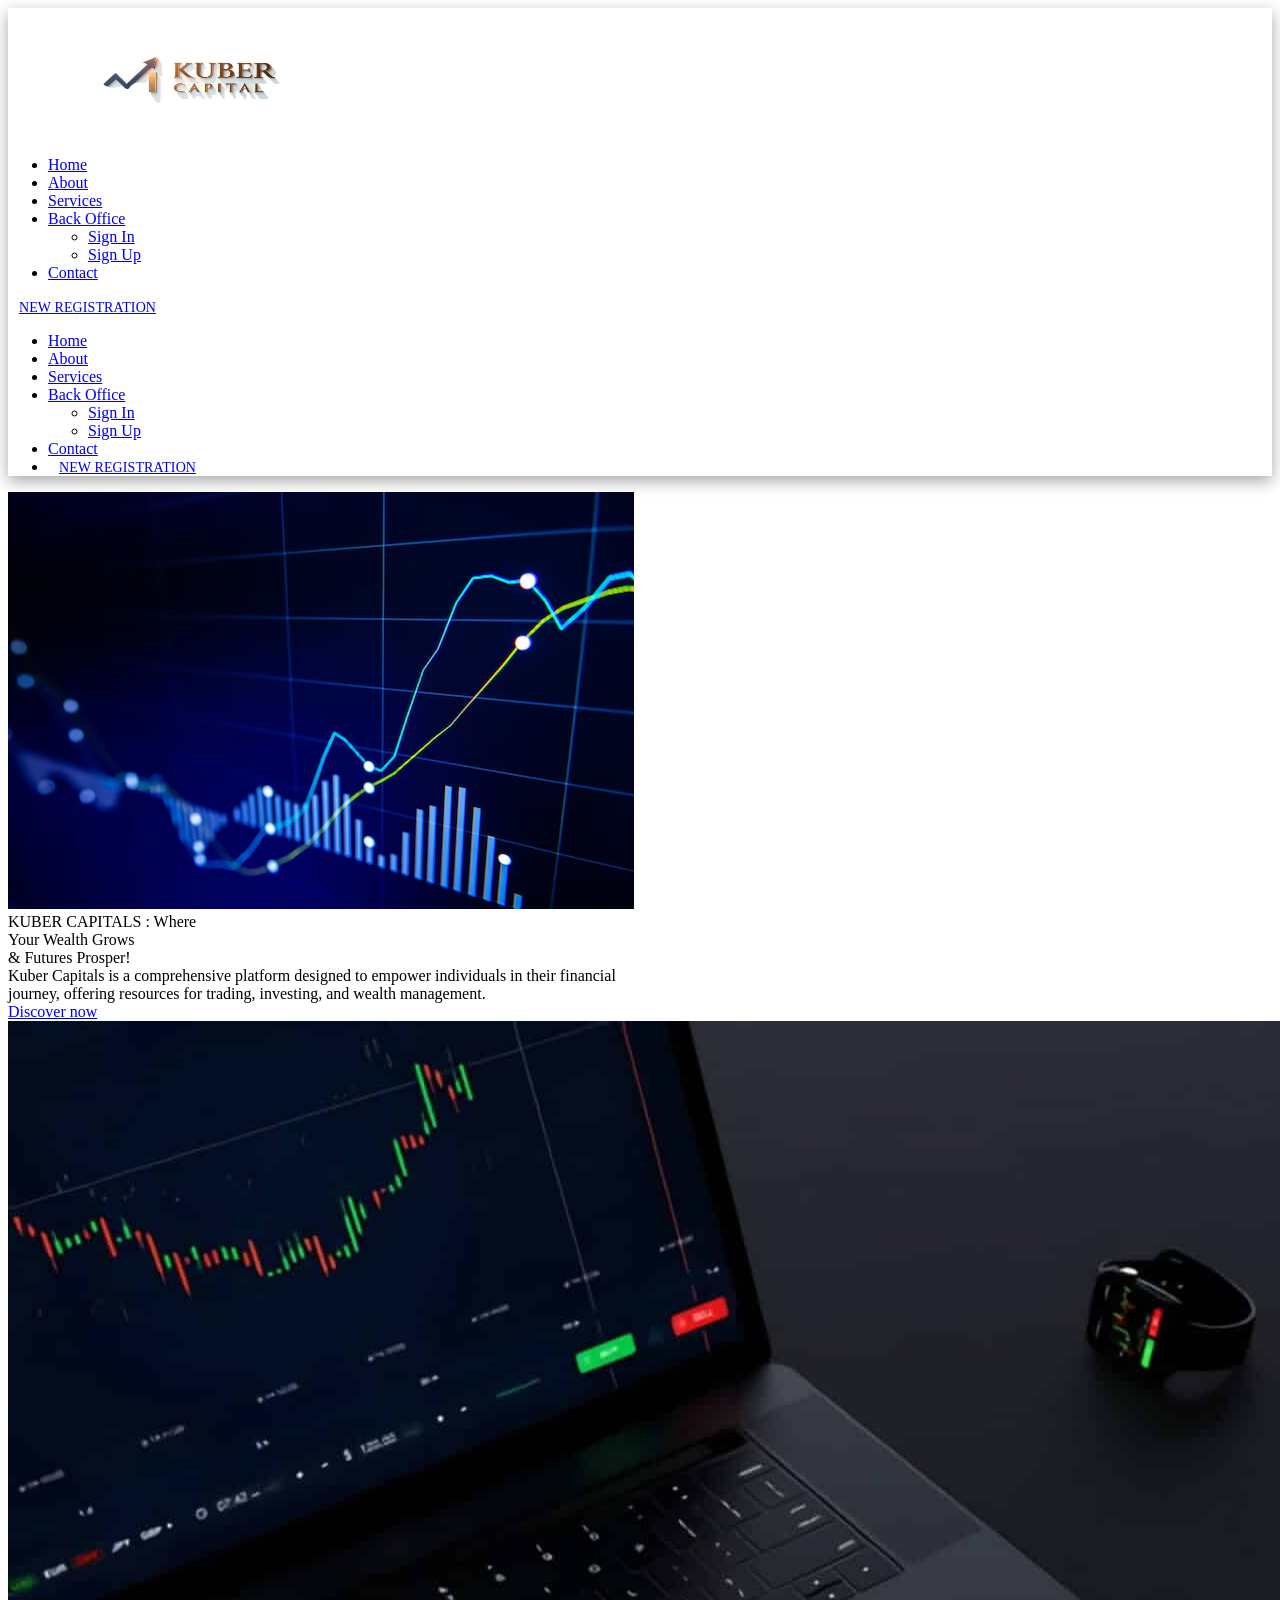
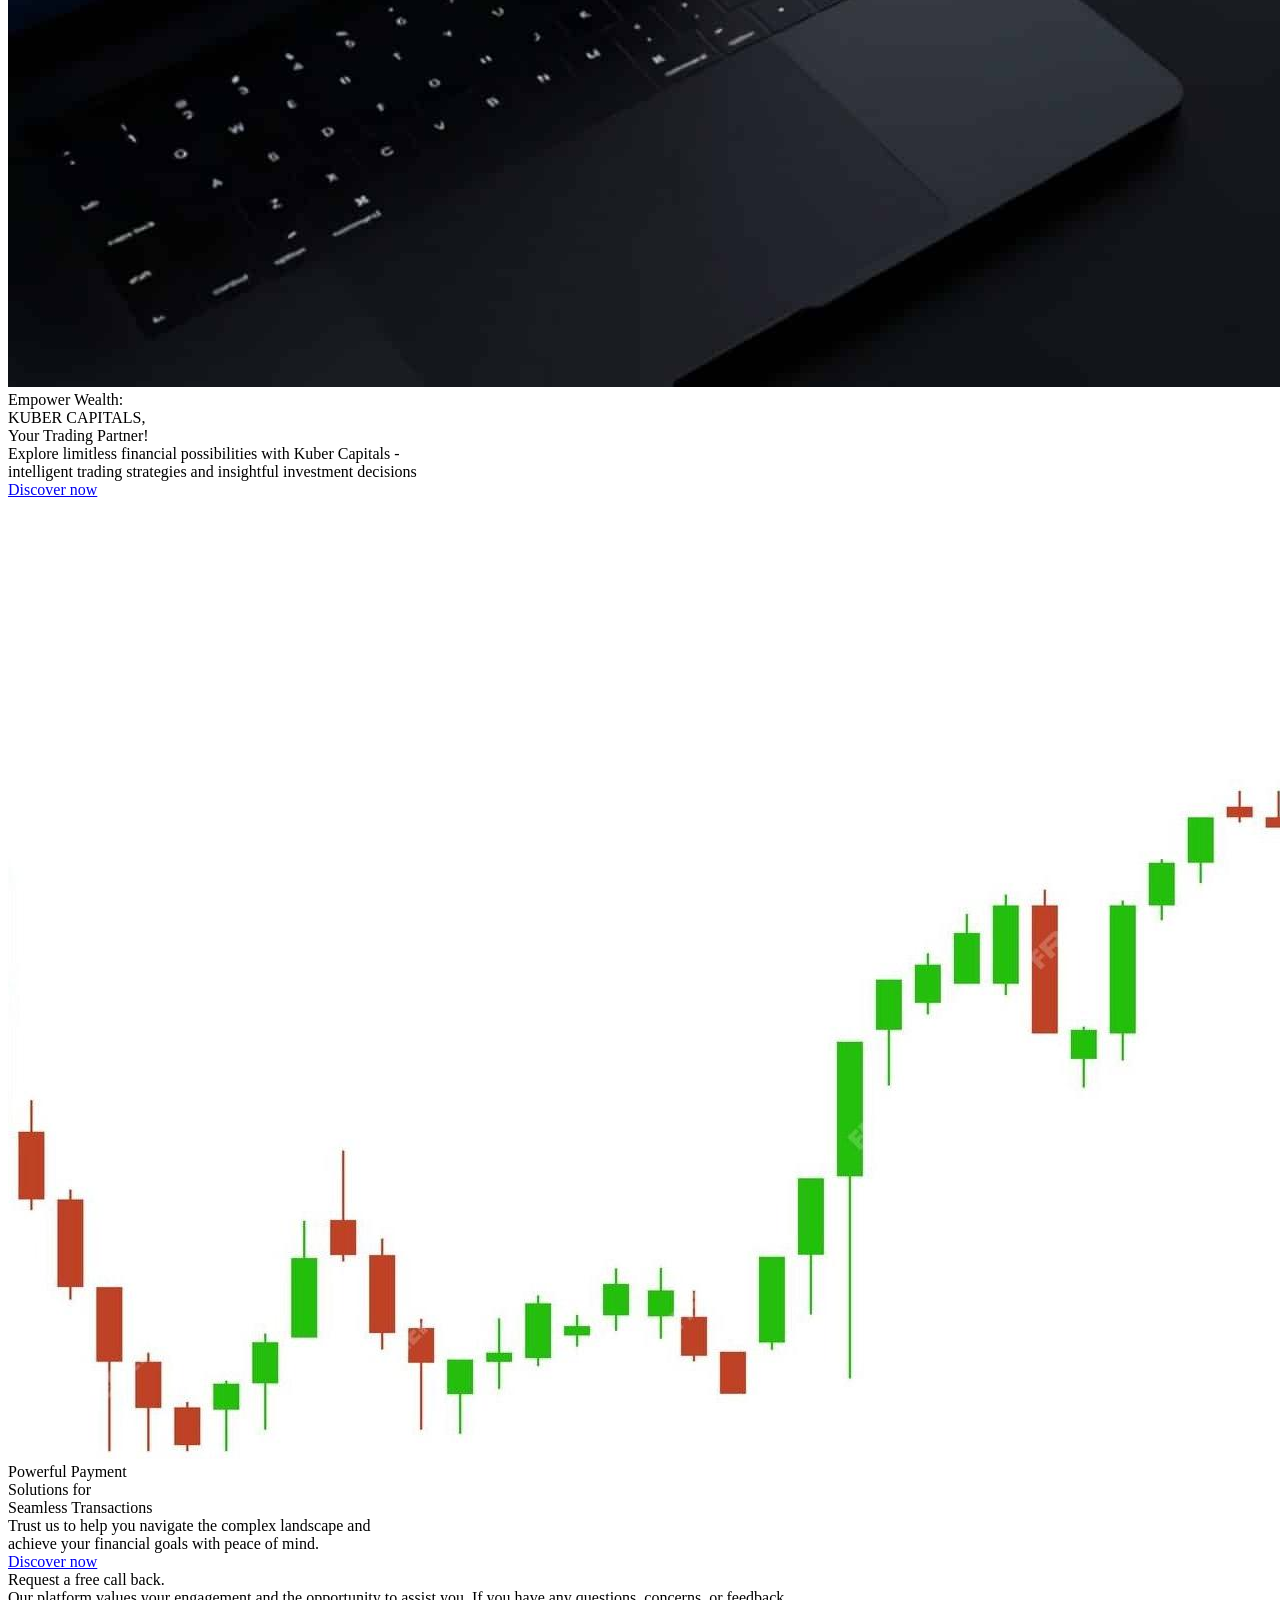
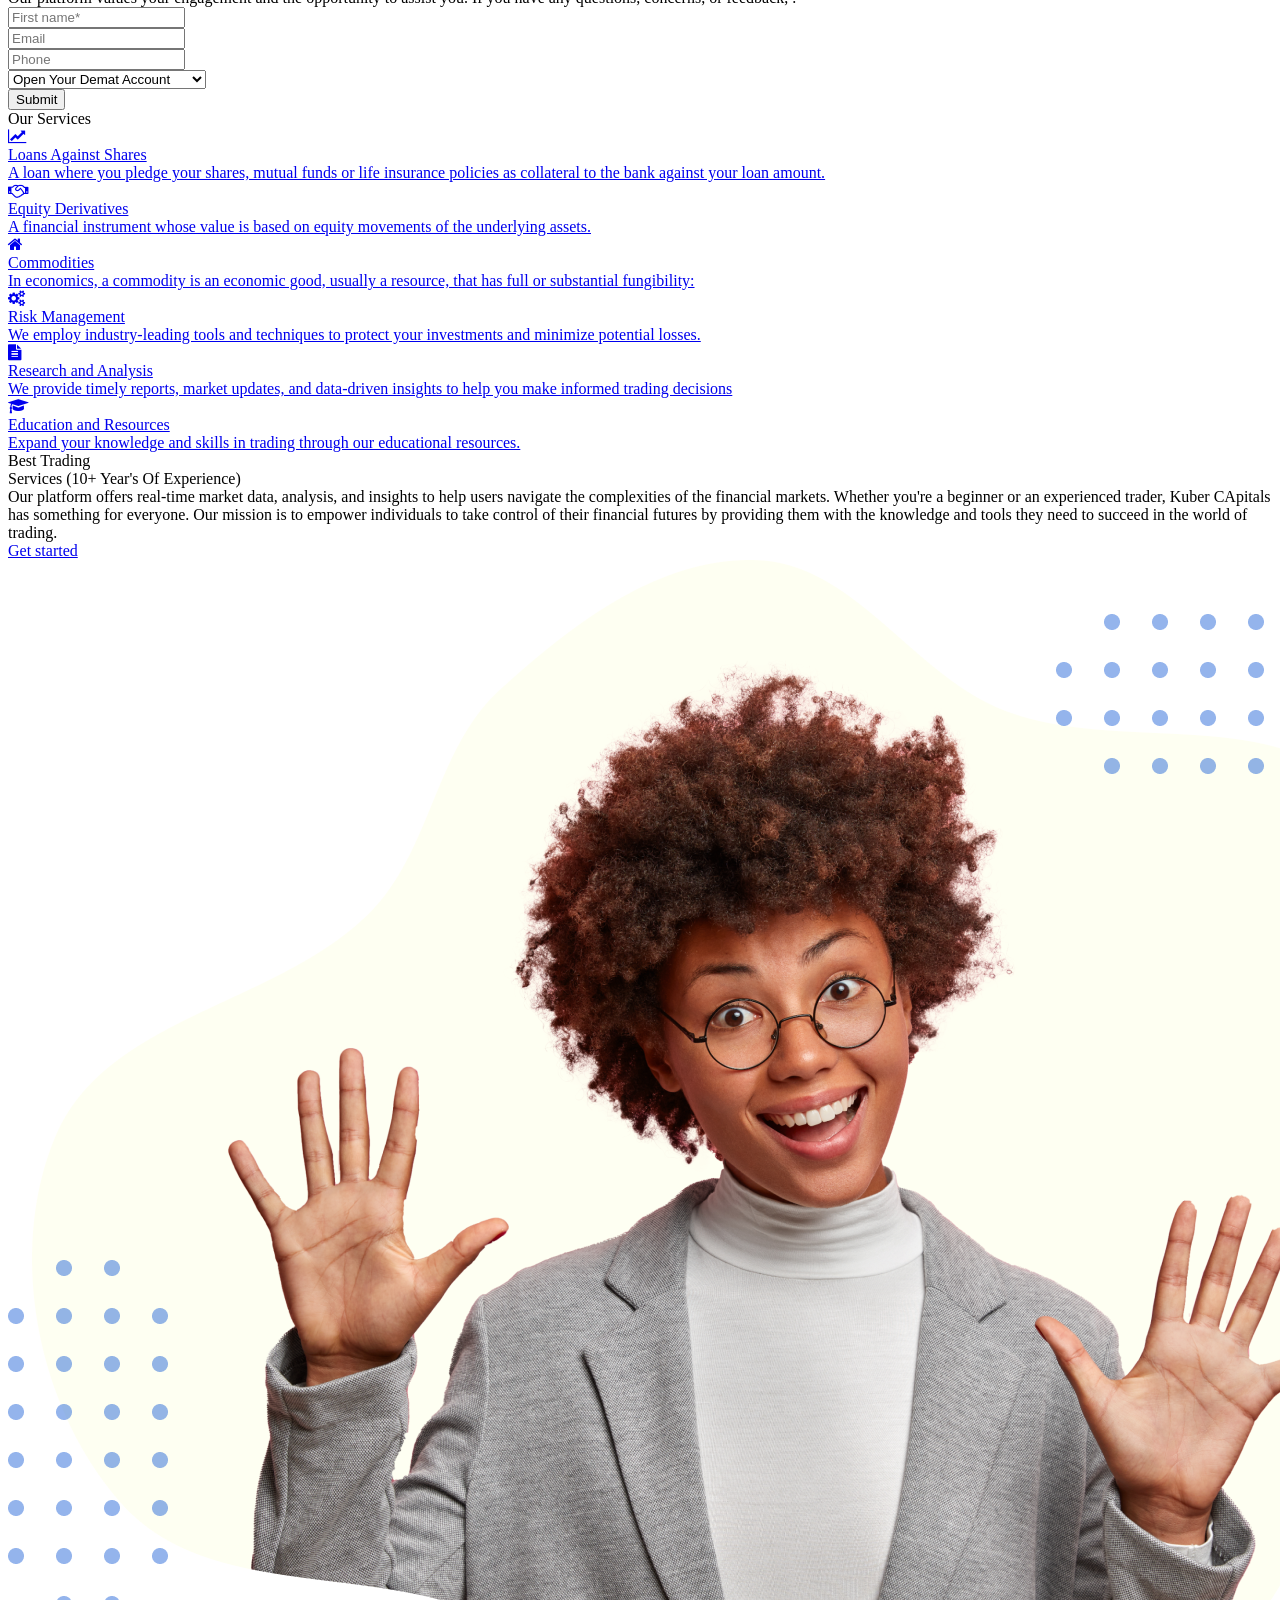
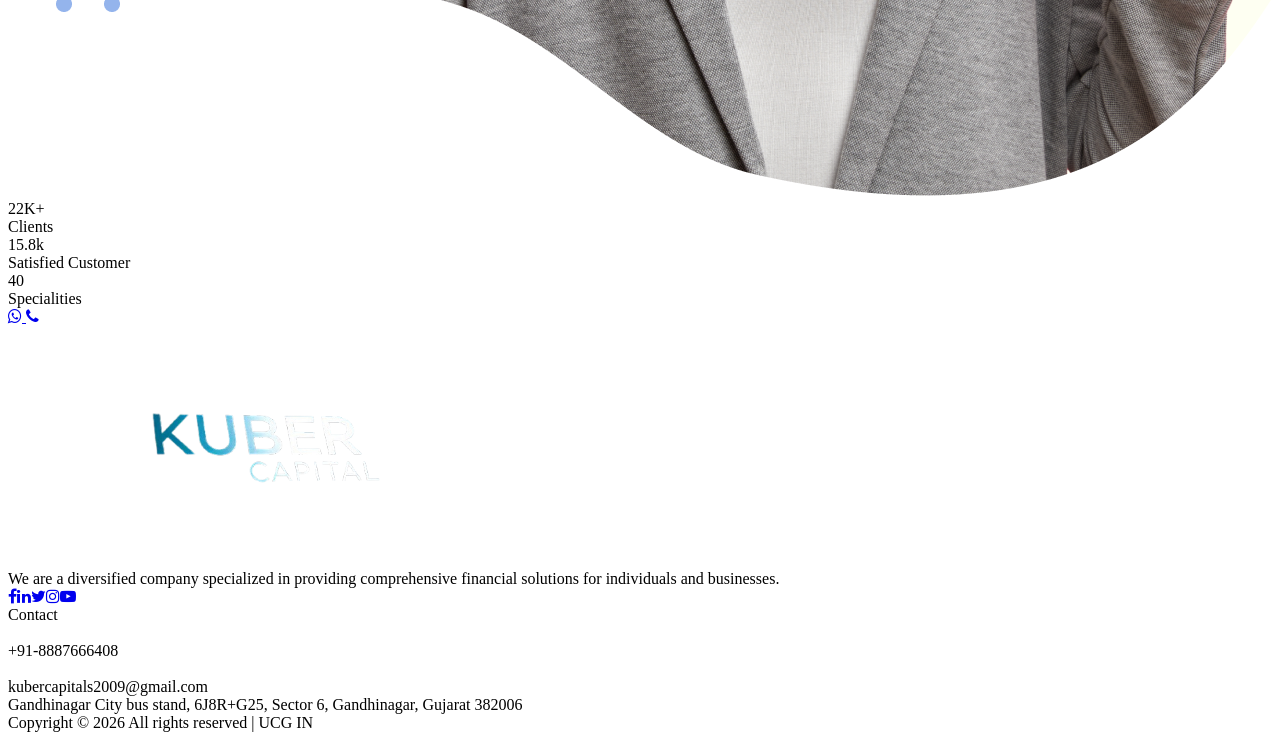
==== public/index.html @ bee1df49 "Add files via upload nothing" ====
<!DOCTYPE html>
<html lang="en">

<head>
    <title>Home</title>

    <meta http-equiv="X-UA-Compatible" content="IE=edge">
    <meta charset="UTF-8">
    <meta http-equiv="Content-Type" content="text/html; charset=UTF-8">
    <meta name="description" content="Grow Investments, Broking Firm, Broking,Capital Grow Trading, Investment & Financial Platform" />
    <meta name="keywords" content="Grow Investments,Grow Investments" />
    <meta name="author" content="IconiYT" />
    <meta http-equiv="X-UA-Compatible" content="IE=edge">
    <meta name="viewport" content="width=device-width, minimum-scale=1.0, initial-scale=1, maximum-scale=1.0, user-scalable=no">
    <meta http-equiv="X-UA-Compatible" content="IE=9">

    <meta property="og:image" content="img/logo/logo_1.png" />
    <meta property="og:type" content="Trading &  Grow Investments Service Provider" />
    <meta property="og:title" content="Capital Grow" />
    <meta property="og:description" content="Grow Investments - Home | Trading, Investment & Financial Platform" />
    <meta http-equiv="content-type" content="text/html; charset=utf-8" />
    <link rel="preconnect" href="https://fonts.googleapis.com/" />
    <link rel="preconnect" href="https://fonts.gstatic.com/" crossorigin="anonymous" />
    <link href="https://fonts.googleapis.com/css2?family=Inter:wght@300;400;500;600;700&amp;display=swap" rel="stylesheet" />

    <link rel="stylesheet" href="https://growinvestments.in/assets/css/bootstrap.css" />
    <link rel="stylesheet" href="https://growinvestments.in/assets/css/slick.min.css" />
    <link rel="stylesheet" href="https://growinvestments.in/assets/css/bootstrap-drawer.min.css" />
    <link rel="stylesheet" href="https://growinvestments.in/assets/icons/style.css" />
    <link rel="stylesheet" href="https://growinvestments.in/assets/css/style.css" />
    <link rel="stylesheet" href="https://growinvestments.in/assets/css/animate-4.1.1.min.css" />

    <link rel="stylesheet" href="https://cdnjs.cloudflare.com/ajax/libs/font-awesome/4.7.0/css/font-awesome.min.css">
</head>

<body>
    <div id="header">
        <div class="header-menu style-one bg-white" style="box-shadow: rgba(0, 0, 0, 0.35) 0px 5px 15px;">
            <div class="container flex-between h-80"><a class="menu-left-block" href="index.html"><img class="menu-logo display-block" style="height:8rem; width:23rem;" src="assets\images\logo kb.png" alt="logo"/></a>
                <div class="menu-center-block h-100">
                    <ul class="menu-nav flex-item-center h-100">
                        <li class="nav-item h-100 flex-center home"><a class="nav-link" href="index.html">Home  </a>
                        </li>
                        <li class="nav-item h-100 flex-center about"><a class="nav-link" href="about-us.html">About  </a>

                        </li>
                        <li class="nav-item h-100 flex-center services"><a class="nav-link" href="services.html">Services  </a>

                        </li>
                        <li class="nav-item h-100 flex-center case"><a class="nav-link" href="#!">Back Office <i class="ph ph-caret-down fs-14"></i> </a>
                            <ul class="sub-nav hidden">
                                <li class="sub-nav-item"> <a class="sub-nav-link" href="User_Login.html">Sign In</a></li>
                                <li class="sub-nav-item"> <a class="sub-nav-link" href="registration.html">Sign Up</a></li>
                            </ul>
                        </li>

                        <li class="nav-item h-100 flex-center contact"><a class="nav-link" href="contact.html">Contact  </a> </li>
                    </ul>
                </div>
                <div class="menu-right-block flex-item-center">
                    <div class="button-block header-btn"><a style="padding:7px 11px;font-size:14px;text-transform:uppercase;letter-spacing:0.1px;" class="button-share display-inline-block hover-button-black border-none bg-blue text-white text-button bora-8" href="registration.html">New Registration</a>
                    </div>
                    <div class="menu-humburger display-none pointer"><i class="ph-bold ph-list display-block"></i></div>
                </div>
            </div>
            <div id="menu-mobile-block">
                <div class="menu-mobile-main">
                    <div class="container">
                        <ul class="menu-nav-mobile h-100 pt-4 pb-4">
                            <li class="nav-item-mobile h-100 flex-column gap-8 pt-8 pb-8 pl-12 pr-12 pointer home"><a class="fs-14 nav-link-mobile" href="index.html">Home </a></li>
                            <li class="nav-item-mobile h-100 flex-column gap-8 pt-4 pb-8 pl-12 pr-12 pointer about"><a class="fs-14 nav-link-mobile" href="about-us.html">About <i class="ph-fill ph-caret-down fs-12"></i></a> </li>
                            <li class="nav-item-mobile h-100 flex-column gap-8 pt-4 pb-8 pl-12 pr-12 pointer services"><a class="fs-14 nav-link-mobile" href="services.html">Services</a></li>
                            <li class="nav-item-mobile h-100 flex-column gap-8 pt-4 pb-8 pl-12 pr-12 pointer case"><a class="fs-14 nav-link-mobile" href="#!">Back Office <i class="ph-fill ph-caret-down fs-12"></i></a>
                                <ul class="sub-nav-mobile">
                                    <li class="sub-nav-item pl-12 pr-12 pt-8 pb-8"> <a class="sub-nav-link fs-14" href="User_Login.html">Sign In</a></li>
                                    <li class="sub-nav-item pl-12 pr-12 pt-8 pb-8"> <a class="sub-nav-link fs-14" href="registration.html">Sign Up</a></li>
                                </ul>
                            </li>

                            <li class="nav-item-mobile h-100 flex-column gap-8 pt-4 pb-8 pl-12 pr-12 pointer contact"><a class="fs-14 nav-link-mobile" href="contact.html">Contact</a></li>
                            <li class="nav-item-mobile h-100 flex-column gap-8 pt-4 pb-8 pl-12 pr-12 pointer"><a style="padding:7px 11px;font-size:14px;text-transform:uppercase;letter-spacing:0.1px;" class="fs-14 text-center nav-link-mobile bg-blue text-white" href="registration.html">NEW REGISTRATION</a></li>

                        </ul>
                    </div>

                </div>
            </div>
        </div>
    </div>
    <div id="content">
        <div class="slider-block style-one">
            <div class="prev-arrow flex-center"><i class="ph-bold ph-caret-left text-white"></i></div>
            <div class="slider-main">
                <div class="slider-item slider-first">
                    <div class="bg-img"> <img class="w-100 h-100 animate__animated animate__fadeIn animate__delay-0-2s" src="assets\images\slid.avif" alt="" /></div>
                    <div class="container">
                        <div class="text-content flex-columns-between">
                            <div class="text-white heading2"><span class="text-blue w-100">KUBER CAPITALS : </span>Where<br> Your Wealth Grows<br> & Futures Prosper! </div>
                            <div class="body2 mt-12 text-white">
                                Kuber Capitals is a comprehensive platform designed to empower individuals in their financial <br> journey, offering resources for trading, investing, and wealth management. </div>
                            <div class="button-block mt-40"><a class="button-share display-inline-block hover-button-black border-none bg-blue text-white text-button pl-28 pr-28 pt-12 pb-12 bora-8" href="registration.html">Discover now</a>
                            </div>
                        </div>
                    </div>
                </div>
                <div class="slider-item slider-second">
                    <div class="bg-img"> <img class="w-100 h-100" src="assets\images\laptop.jpg" alt="" /></div>
                    <div class="container">
                        <div class="text-content flex-columns-between">
                            <div class="text-white heading2 animate__animated animate__fadeInUp animate__delay-0-2s">Empower Wealth:<br><span class="text-blue w-350">KUBER CAPITALS,</span><br>Your Trading Partner!</div>
                            <div class="body2 mt-12 text-secondary animate__animated animate__fadeInUp animate__delay-0-5s">Explore limitless financial possibilities with Kuber Capitals - <br>intelligent trading strategies and insightful investment decisions</div>
                            <div class="button-block mt-40 animate__animated animate__fadeInUp animate__delay-0-8s"><a class="button-share display-inline-block hover-button-black border-none bg-blue text-white text-button pl-28 pr-28 pt-12 pb-12 bora-8" href="https://growinvestments.in/registration">Discover now</a>
                            </div>
                        </div>

                    </div>
                </div>
                <div class="slider-item slider-third">
                    <div class="bg-img"> <img class="w-100 h-100" src="assets\images\candle(1)(1).png" alt="" /></div>
                    <div class="container">
                        <div class="text-content flex-columns-between">
                            <div class="heading2">Powerful Payment <br>Solutions for <br><span class="text-blue w-100">Seamless Transactions</span></div>
                            <div class="body2 mt-12 text-secondary">Trust us to help you navigate the complex landscape and <br>achieve your financial goals with peace of mind.</div>
                            <div class="button-block mt-40"><a class="button-share display-inline-block hover-button-black border-none bg-blue text-white text-button pl-28 pr-28 pt-12 pb-12 bora-8" href="registration.html">Discover now</a>
                            </div>
                        </div>
                    </div>
                </div>
            </div>
            <div class="next-arrow flex-center"><i class="ph-bold ph-caret-right text-white"></i></div>
        </div>

        <div class="form-request bg-on-surface pb-100 pt-100">
            <div class="container">
                <div class="heading flex-between">
                    <div class="heading3 text-white">Request a free call back.</div>
                    <div class="body3 text-secondary">Our platform values your engagement and the opportunity to assist you. If you have any questions, concerns, or feedback, . </div>
                </div>
                <div class="form mt-40 flex-between gap-30">
                    <div class="row w-100">
                        <div class="col-12 col-lg-4 col-md-6">
                            <input class="body3 pt-12 pb-12 pl-20 pr-20 bg-surface bora-8 w-100" type="text" placeholder="First name*" />
                        </div>
                        <div class="col-12 col-lg-4 col-md-6">
                            <input class="body3 pt-12 pb-12 pl-20 pr-20 bg-surface bora-8 w-100" type="text" placeholder="Email" />
                        </div>
                        <div class="col-12 col-lg-4 col-md-6">
                            <input class="body3 pt-12 pb-12 pl-20 pr-20 bg-surface bora-8 w-100" type="text" placeholder="Phone" />
                        </div>
                        <div class="col-12 col-lg-4 select-arrow-none">
                            <select class="body3 pt-12 pb-12 pl-20 pr-20 bg-surface bora-8 w-100" name="categories">
                  <option value="Open Your Demat Account">Open Your Demat Account</option>
                  <option value="Trading & Investment Enquiry">Trading & Investment Enquiry</option>
                  <option value="Services">Services</option>
                  <option value="Flexibility & Transperency">Flexibility & Transperency</option>
                </select><i class="ph ph-caret-down"></i>
                        </div>
                    </div>
                    <div class="button-block">
                        <button class="button-share bg-on-white hover-bg-blue text-black text-button pl-28 pr-28 pt-12 pb-12 bora-48">Submit</button>
                    </div>
                </div>
            </div>
        </div>
        <div class="service-block mt-100">
            <div class="container">
                <div class="heading3 text-center">Our Services</div>
                <div class="list-service row mt-40 row-gap-32">
                    <div class="col-12 col-xl-4 col-lg-6 col-md-6 col-sm-6">
                        <div class="service-item hover-box-shadow bora-8 p-32 bg-white border-line-1px">
                            <a class="service-item-main flex-column gap-16" href="services.html">
                                <div class="heading flex-between"><i class="fa fa-line-chart text-blue fs-60"  ></i>
                                    <div class="number heading3 text-placehover"> </div>
                                </div>
                                <div class="desc">
                                    <div class="heading7 hover-text-blue">Loans Against Shares</div>
                                    <div class="body3 text-secondary mt-4">A loan where you pledge your shares, mutual funds or life insurance policies as collateral to the bank against your loan amount.</div>
                                </div>
                            </a>
                        </div>
                    </div>
                    <div class="col-12 col-xl-4 col-lg-6 col-md-6 col-sm-6">
                        <div class="service-item hover-box-shadow bora-8 p-32 bg-white border-line-1px">
                            <a class="service-item-main flex-column gap-16" href="services.html">
                                <div class="heading flex-between"><i class="fa fa-handshake-o text-blue fs-60"></i>
                                    <div class="number heading3 text-placehover"> </div>
                                </div>
                                <div class="desc">
                                    <div class="heading7 hover-text-blue">Equity Derivatives</div>
                                    <div class="body3 text-secondary mt-4">A financial instrument whose value is based on equity movements of the underlying assets.</div>
                                </div>
                            </a>
                        </div>
                    </div>
                    <div class="col-12 col-xl-4 col-lg-6 col-md-6 col-sm-6">
                        <div class="service-item hover-box-shadow bora-8 p-32 bg-white border-line-1px">
                            <a class="service-item-main flex-column gap-16" href="services.html">
                                <div class="heading flex-between"><i class="fa fa-home text-blue fs-60"></i>
                                    <div class="number heading3 text-placehover"> </div>
                                </div>
                                <div class="desc">
                                    <div class="heading7 hover-text-blue">Commodities</div>
                                    <div class="body3 text-secondary mt-4">In economics, a commodity is an economic good, usually a resource, that has full or substantial fungibility:</div>
                                </div>
                            </a>
                        </div>
                    </div>
                    <div class="col-12 col-xl-4 col-lg-6 col-md-6 col-sm-6">
                        <div class="service-item hover-box-shadow bora-8 p-32 bg-white border-line-1px">
                            <a class="service-item-main flex-column gap-16" href="services.html">
                                <div class="heading flex-between"><i class="fa fa-cogs text-blue fs-60"></i>
                                    <div class="number heading3 text-placehover"> </div>
                                </div>
                                <div class="desc">
                                    <div class="heading7 hover-text-blue">Risk Management</div>
                                    <div class="body3 text-secondary mt-4">We employ industry-leading tools and techniques to protect your investments and minimize potential losses.</div>
                                </div>
                            </a>
                        </div>
                    </div>
                    <div class="col-12 col-xl-4 col-lg-6 col-md-6 col-sm-6">
                        <div class="service-item hover-box-shadow bora-8 p-32 bg-white border-line-1px">
                            <a class="service-item-main flex-column gap-16" href="services.html">
                                <div class="heading flex-between"><i class="fa fa-file-text text-blue fs-60"></i>
                                    <div class="number heading3 text-placehover"> </div>
                                </div>
                                <div class="desc">
                                    <div class="heading7 hover-text-blue">Research and Analysis</div>
                                    <div class="body3 text-secondary mt-4">We provide timely reports, market updates, and data-driven insights to help you make informed trading decisions</div>
                                </div>
                            </a>
                        </div>
                    </div>
                    <div class="col-12 col-xl-4 col-lg-6 col-md-6 col-sm-6">
                        <div class="service-item hover-box-shadow bora-8 p-32 bg-white border-line-1px">
                            <a class="service-item-main flex-column gap-16" href="services.html">
                                <div class="heading flex-between"><i class="fa fa-graduation-cap text-blue fs-52"></i>
                                    <div class="number heading3 text-placehover"> </div>
                                </div>
                                <div class="desc">
                                    <div class="heading7 hover-text-blue">Education and Resources</div>
                                    <div class="body3 text-secondary mt-4">Expand your knowledge and skills in trading through our educational resources.</div>
                                </div>
                            </a>
                        </div>
                    </div>
                </div>
            </div>
        </div>

        <div class="payment-gateway-two mt-100">
            <div class="container">
                <div class="row row-gap-32 flex-item-center">
                    <div class="col-12 col-xl-5 flex-column row-gap-20">
                        <div class="heading3">Best Trading <br>Services <span style="font-size:16px; font-weight:500;"> (10+ Year's Of Experience)</span></div>
                        <div class="body2 text-secondary"> Our platform offers real-time market data, analysis, and insights to help users navigate the complexities of the financial markets. Whether you're a beginner or an experienced trader, Kuber CApitals has something for everyone.
                            Our mission is to empower individuals to take control of their financial futures by providing them with the knowledge and tools they need to succeed in the world of trading.</div>

                        <div class="button-block"><a class="button-share hover-bg-blue text-white bg-on-surface text-button display-inline-block pt-12 pb-12 pl-36 pr-36 bora-48" href="https://growinvestments.in/registration">Get started</a>
                        </div>
                    </div>
                    <div class="col-11 col-xl-7">
                        <div class="right pl-40">
                            <div class="bg-img"> <img class="w-100" src="assets/images/component/gateway2-bg.png" alt="" /></div>
                            <div class="feature-item pt-16 pb-16 pl-24 pr-24 bora-20 bg-white flex-item-center gap-16 box-shadow display-inline-flex"><i class="icon-list fs-28  p-16 bora-20" style="background:#62a83c;"> </i>
                                <div class="text">
                                    <div class="heading7">22K+</div>
                                    <div class="heading7 text-secondary">Clients</div>
                                </div>
                            </div>
                            <div class="feature-item pt-16 pb-16 pl-24 pr-24 bora-20 bg-white flex-item-center gap-16 box-shadow display-inline-flex"><i class="ph-fill ph-star fs-32 bora-20 text-yellow"></i>
                                <div class="text">
                                    <div class="heading7">15.8k</div>
                                    <div class="heading7 text-secondary">Satisfied Customer</div>
                                </div>
                            </div>
                            <div class="feature-item pt-16 pb-16 pl-24 pr-24 bora-20 bg-white flex-item-center gap-16 box-shadow display-inline-flex"><i class="icon-user fs-32  p-16 bora-20" style="background:#62a83c;"> </i>
                                <div class="text">
                                    <div class="heading7">40</div>
                                    <div class="heading7 text-secondary">Specialities</div>
                                </div>
                            </div>
                        </div>
                    </div>
                </div>
            </div>
        </div>








        <div id="footer" class="mt-100">

            <a href="https://api.whatsapp.com/send?phone=+91 +91-8887666408&text=Hello!!!! I have a query about Stock Money Firm" class="float2" target="_blank">
        <i class="fa fa-whatsapp my-float2"></i>
    </a>
            <a href="tel:+91-8887666408" class="float" target="_blank">
        <i class="fa fa-phone my-float"></i>
        </a>
            <div class="style-one">
                <div class="footer-block bg-dark pt-60">
                    <div class="container">
                        <div class="row flex-between pb-40">
                            <div class="col-lg-6 col-sm-6">
                                <div class="footer-company-infor flex-columns-between gap-20"><img class="footer-logo display-block" style="height:15rem; width:30rem;" src="assets\images\footer3.png" alt="Logo" />
                                    <div class="text caption1 text-white">We are a diversified company specialized in providing comprehensive financial solutions for individuals and businesses.</div>
                                    <div class="list-social flex-item-center gap-10 style-one"><a class="item bora-50 w-28 h-28 border-grey-2px flex-center" href="https://www.facebook.com/" target="_blank"><i class="fa fa-facebook text-white"></i></a><a class="item bora-50 w-28 h-28 border-grey-2px flex-center" href="https://www.linkedin.com/"
                                            target="_blank"><i class="fa fa-linkedin text-white"></i></a><a class="item bora-50 w-28 h-28 border-grey-2px flex-center" href="https://www.twitter.com/" target="_blank"><i class="fa fa-twitter text-white"></i></a><a class="item bora-50 w-28 h-28 border-grey-2px flex-center"
                                            href="https://www.instagram.com/" target="_blank"><i class="fa fa-instagram text-white"></i></a><a class="item bora-50 w-28 h-28 border-grey-2px flex-center" href="https://www.youtube.com/" target="_blank"><i class="fa fa-youtube-play text-white"></i></a></div>
                                </div>
                            </div>

                            <div class="col-lg-6 col-sm-6 mt-5 mb-5">

                                <div class="company-contact">
                                    <div class="heading text-button-small text-white">Contact</div>
                                    <div class="mt-12 flex-item-center">


                                    </div>
                                    <div class="locate mt-12 flex-item-center"><i class="fa fa-phone" style="color:white;" aria-hidden="true"></i></i>
                                        <div class="caption1 text-line ml-8">+91-8887666408</div>
                                    </div>
                                    <div class="locate mt-12 flex-item-center"> <i class="fa fa-envelope-open" style="color:white;" aria-hidden="true"></i>
                                        <div class="caption1 text-line ml-8">kubercapitals2009@gmail.com</div>
                                    </div>
                                    <div class="locate mt-12 flex-item-center"> <i class="ph-light ph-map-pin text-line"></i>
                                        <div class="caption1 text-line ml-8">Gandhinagar City bus stand, 6J8R+G25, Sector 6, Gandhinagar, Gujarat 382006</div>
                                    </div>
                                </div>
                            </div>

                        </div>

                        <div class="border-line"></div>
                        <div class="footer-bottom flex-between pt-12 pb-12">
                            <div class="left-block flex-item-center">
                                <div class="copy-right text-line caption1"> Copyright &copy;
                                    <script>
                                        document.write(new Date().getFullYear());
                                    </script> All rights reserved | UCG IN</div>
                            </div>

                        </div>
                    </div>
                </div>
            </div>
        </div>
        <script src="https://growinvestments.in/assets/js/jquery-3.7.0.js"></script>
        <script src="https://growinvestments.in/assets/js/jquery-migrate-3.4.1.js"></script>
        <script src="https://growinvestments.in/assets/js/slick.min.js"></script>
        <script src="https://growinvestments.in/assets/js/waypoints.min.js"></script>
        <script src="https://growinvestments.in/assets/js/countUp.min.js"></script>
        <script src="https://growinvestments.in/assets/js/phosphor-icon.js"></script>
        <script src="https://growinvestments.in/assets/js/scrollreveal-4.0.0.min.js"></script>
        <script src="https://growinvestments.in/assets/js/bootstrap-drawer.min.js"></script>
        <script src="https://growinvestments.in/assets/js/drawer.min.js"></script>
        <script src="https://growinvestments.in/assets/js/main.min.js"></script>

</body>

</html>
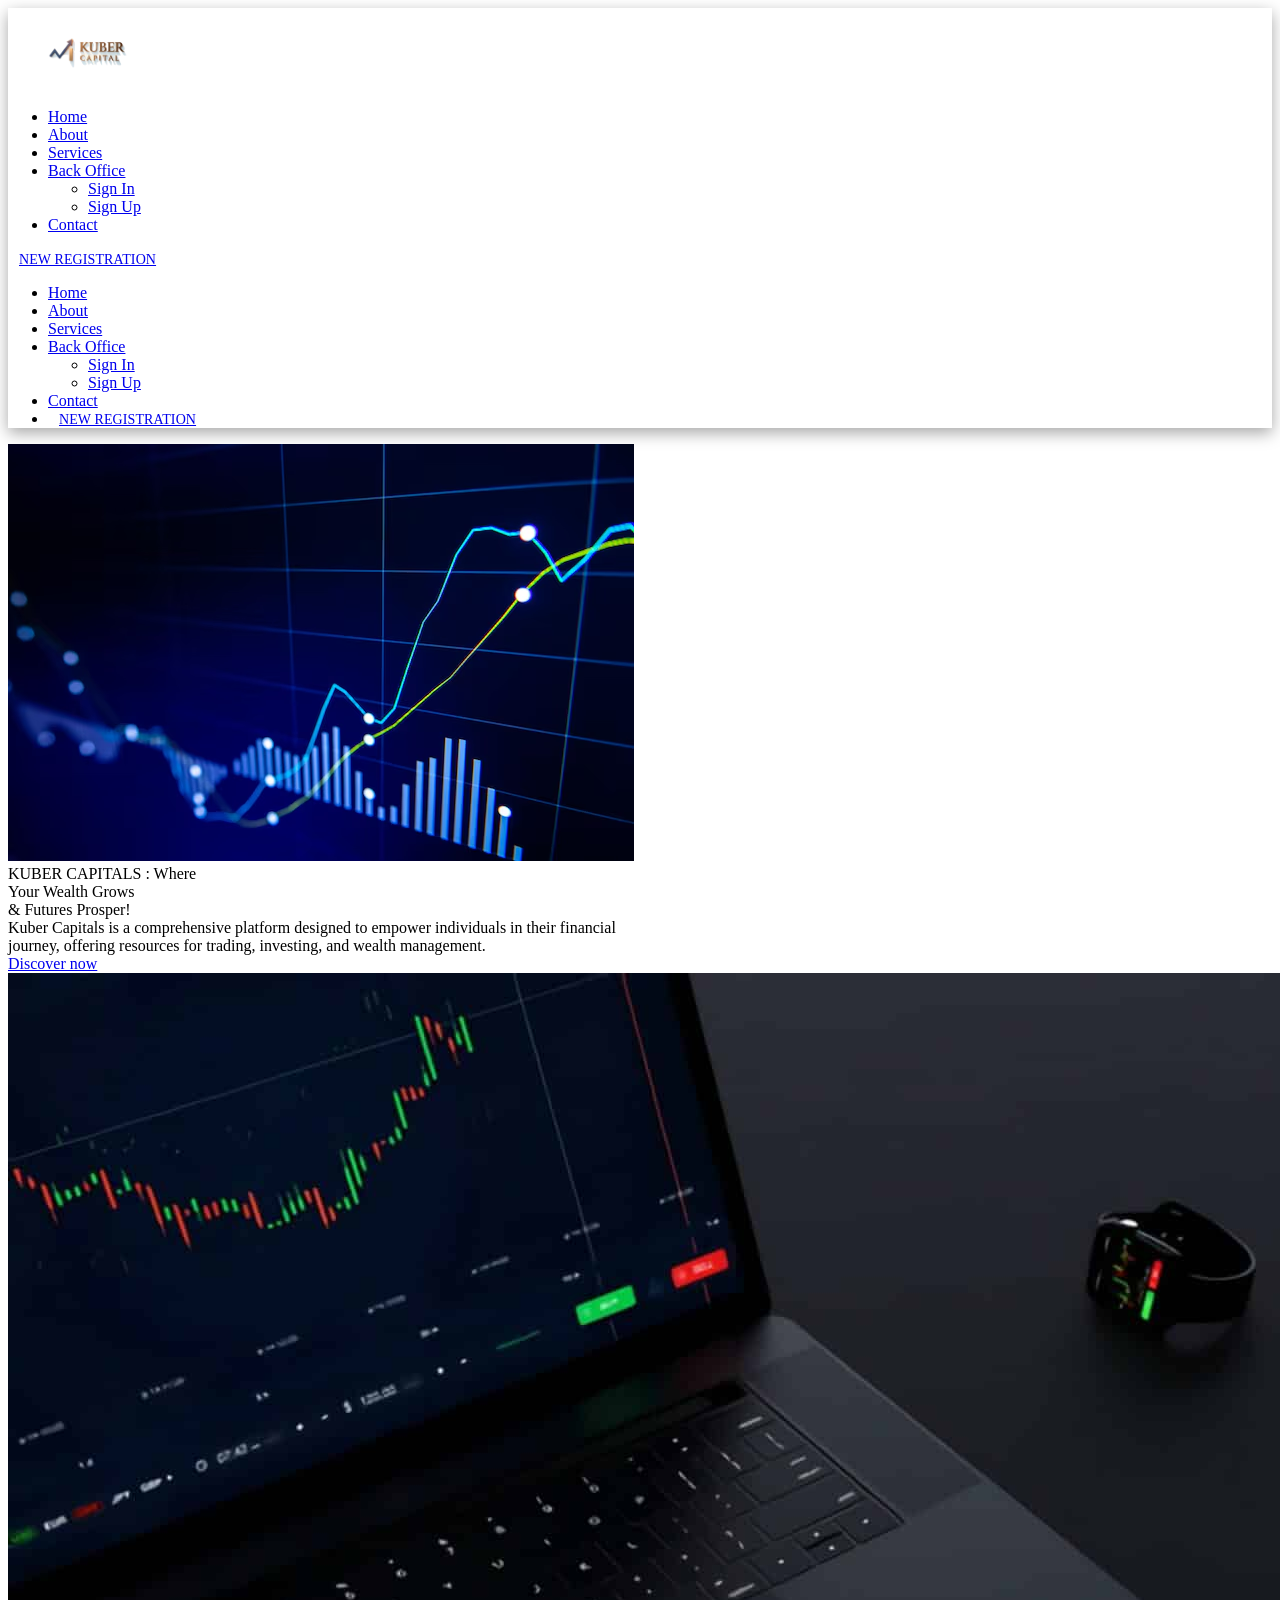
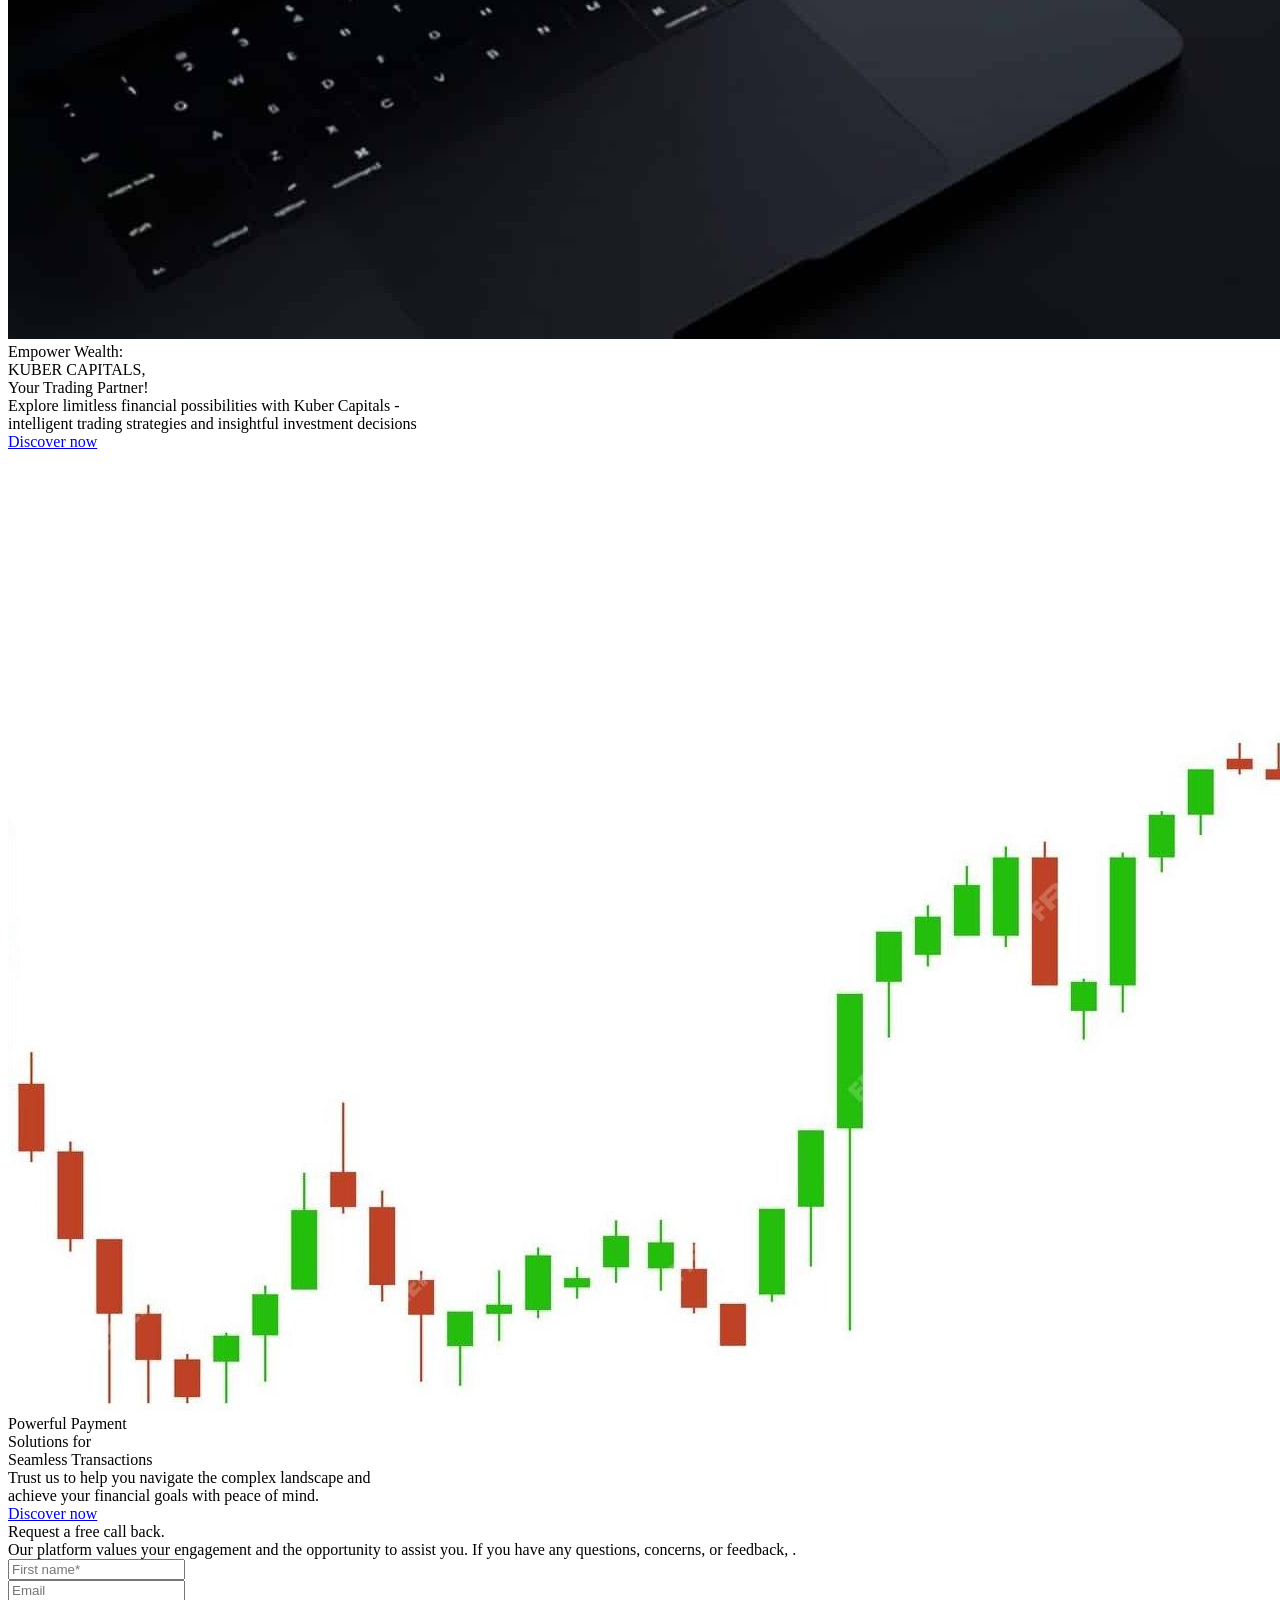
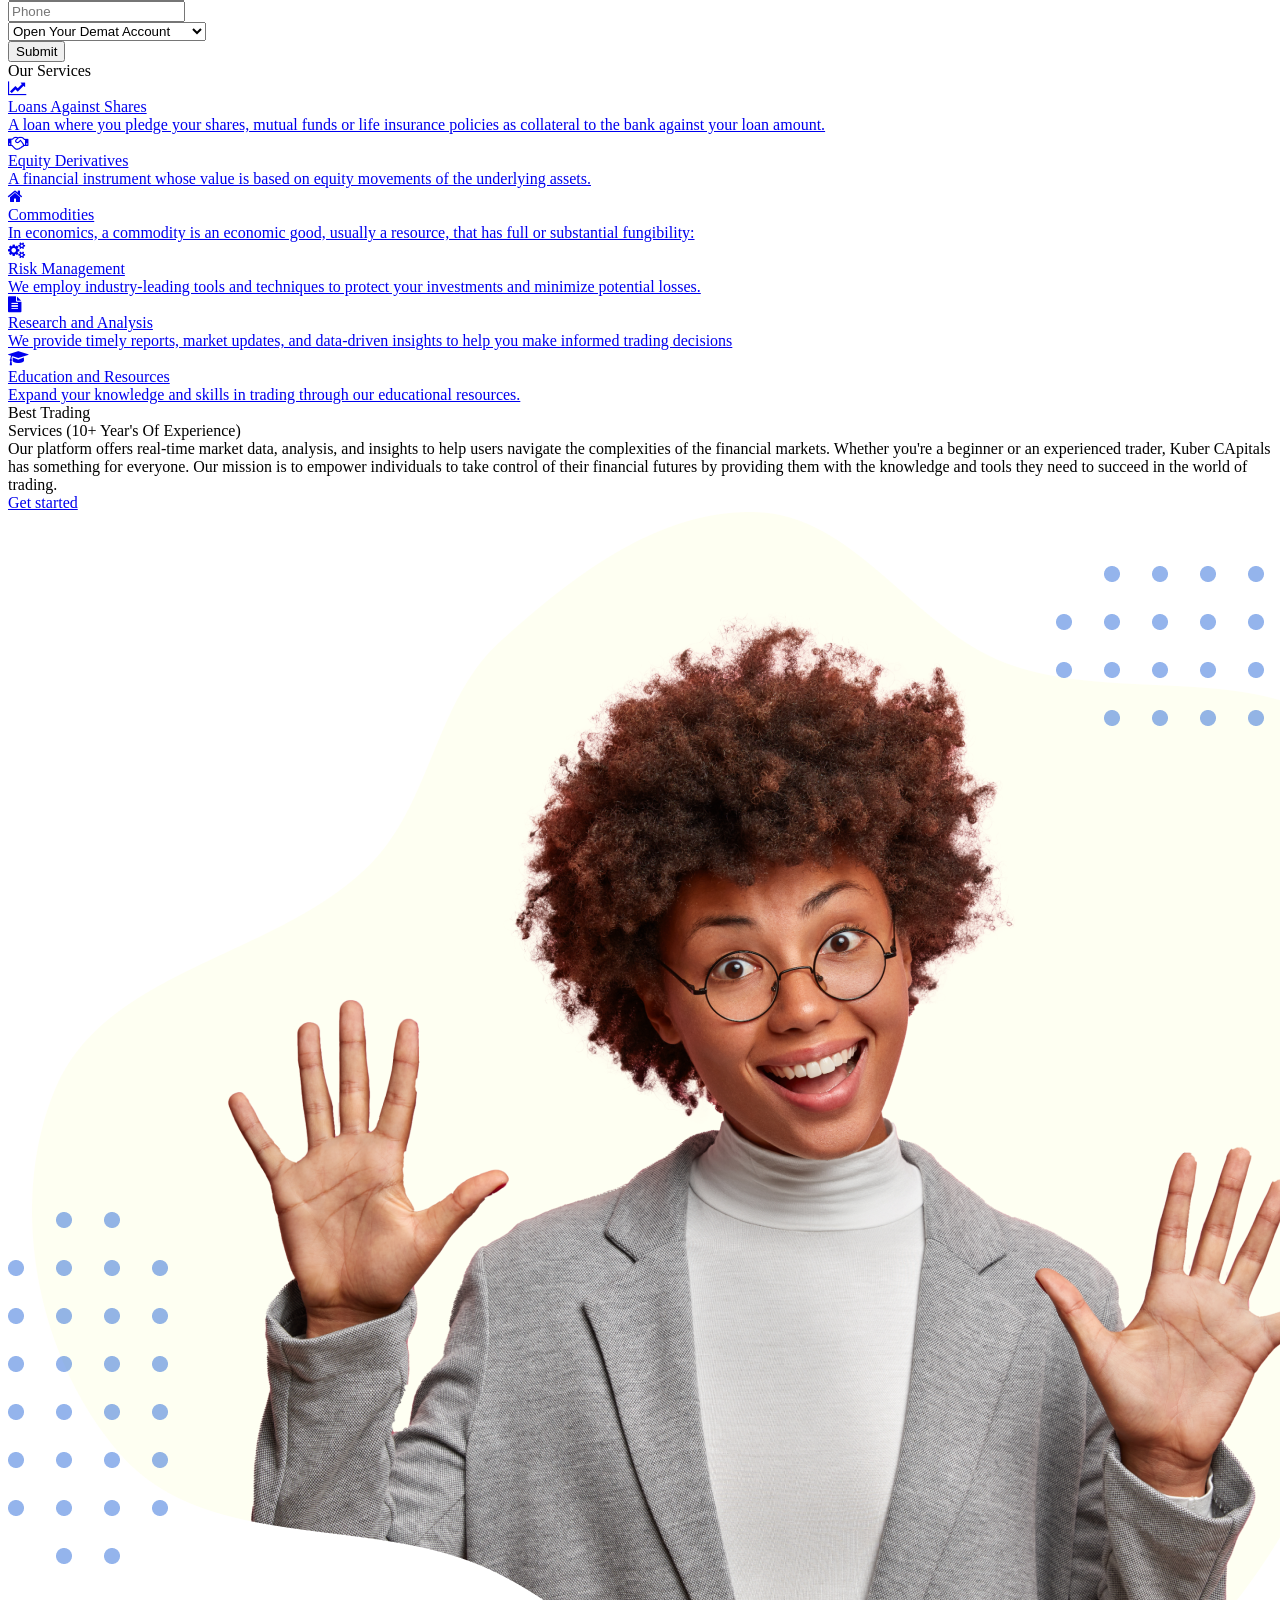
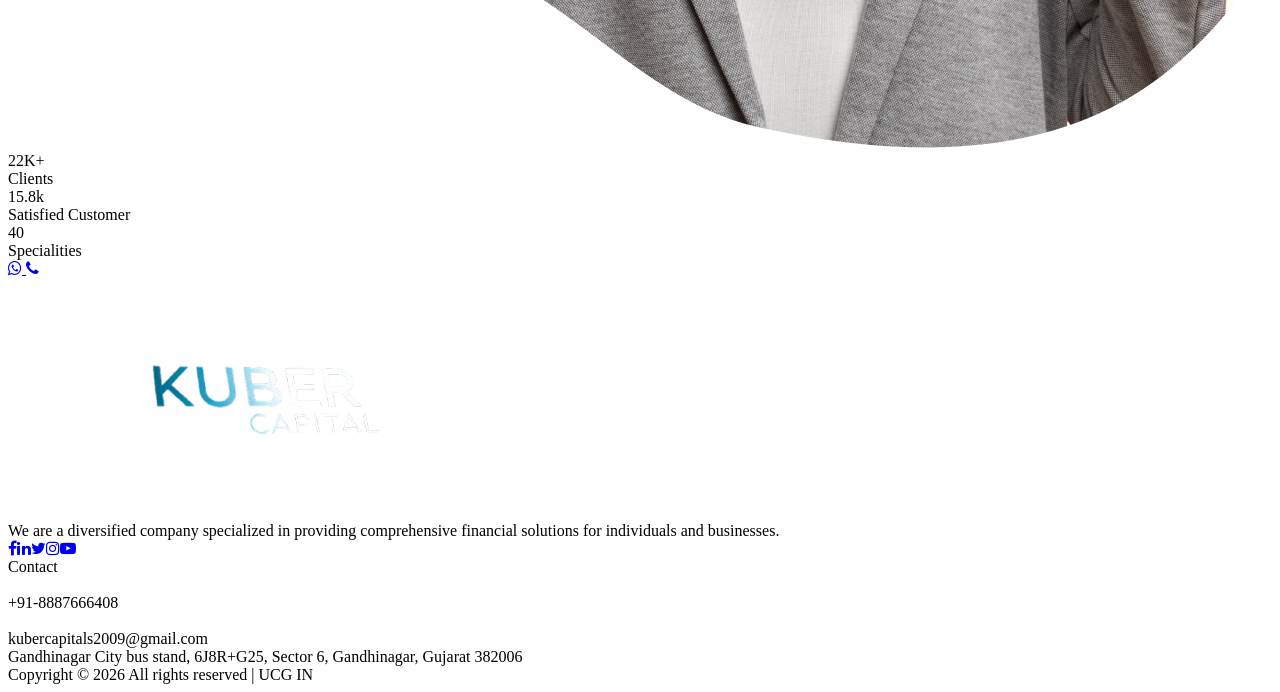
==== commit 94973364: "Update index.html comm" ====
--- a/public/index.html
+++ b/public/index.html
@@ -36,7 +36,7 @@
 <body>
     <div id="header">
         <div class="header-menu style-one bg-white" style="box-shadow: rgba(0, 0, 0, 0.35) 0px 5px 15px;">
-            <div class="container flex-between h-80"><a class="menu-left-block" href="index.html"><img class="menu-logo display-block" style="height:8rem; width:23rem;" src="assets\images\logo kb.png" alt="logo"/></a>
+            <div class="container flex-between h-80"><a class="menu-left-block" href="index.html"><img class="menu-logo display-block" style="height:5rem; width:10rem;" src="assets\images\logo kb.png" alt="logo"/></a>
                 <div class="menu-center-block h-100">
                     <ul class="menu-nav flex-item-center h-100">
                         <li class="nav-item h-100 flex-center home"><a class="nav-link" href="index.html">Home  </a>
@@ -363,4 +363,4 @@
 
 </body>
 
-</html>+</html>
